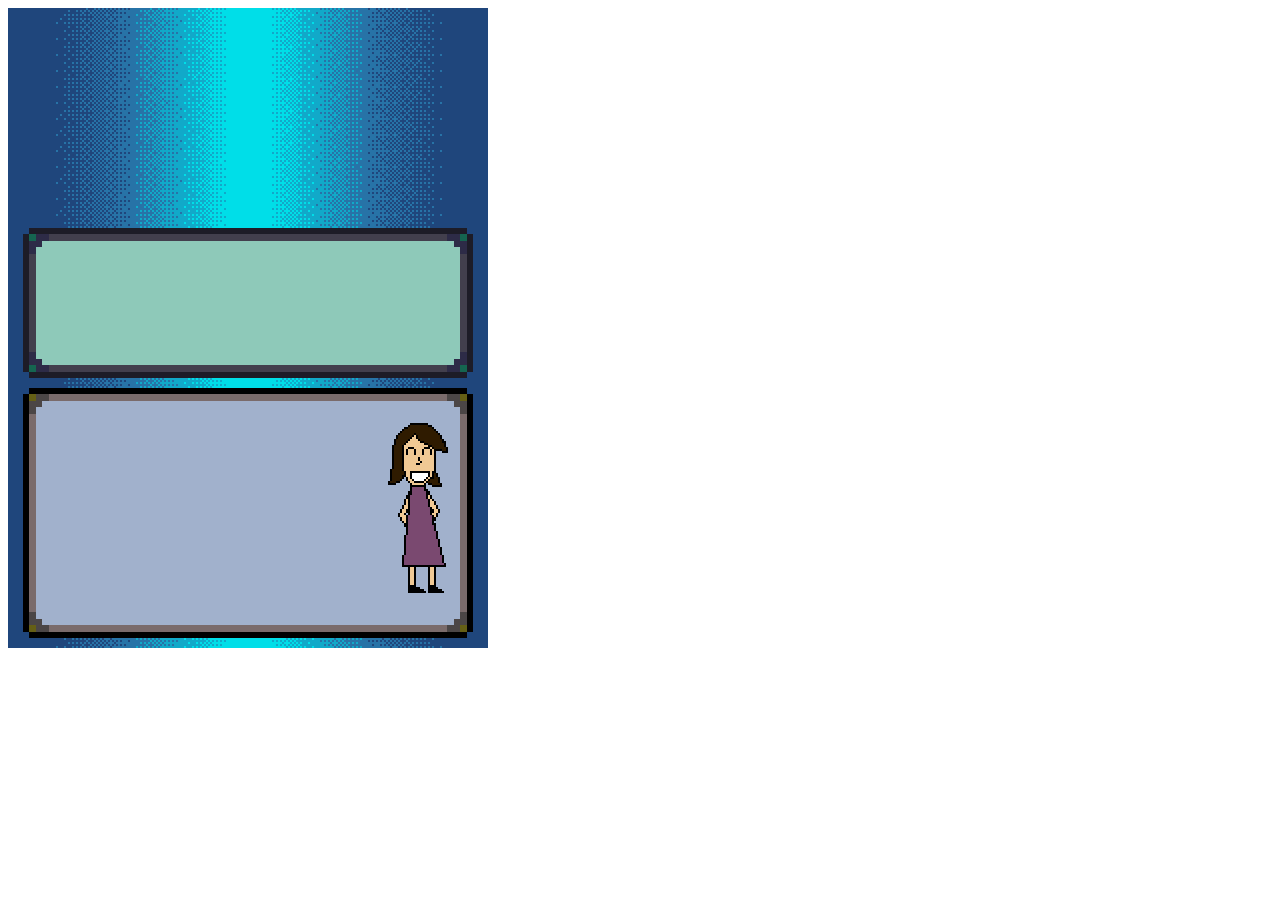
==== static/index.html @ fcbd48c1 "Some changes in basic assets." ====
<!doctype html>
<html>
    <head>
        <meta charset="UTF-8" />
        <title>Paloquiz</title>
        <script src="js/phaser.min.js"></script>
        <style type="text/css">
        #gameContainer
        {
        }
        </style>
    </head>
    <body>

    <div id="gameContainer">
    <script src="js/game.js"></script>
    </div>

    </body>
</html>
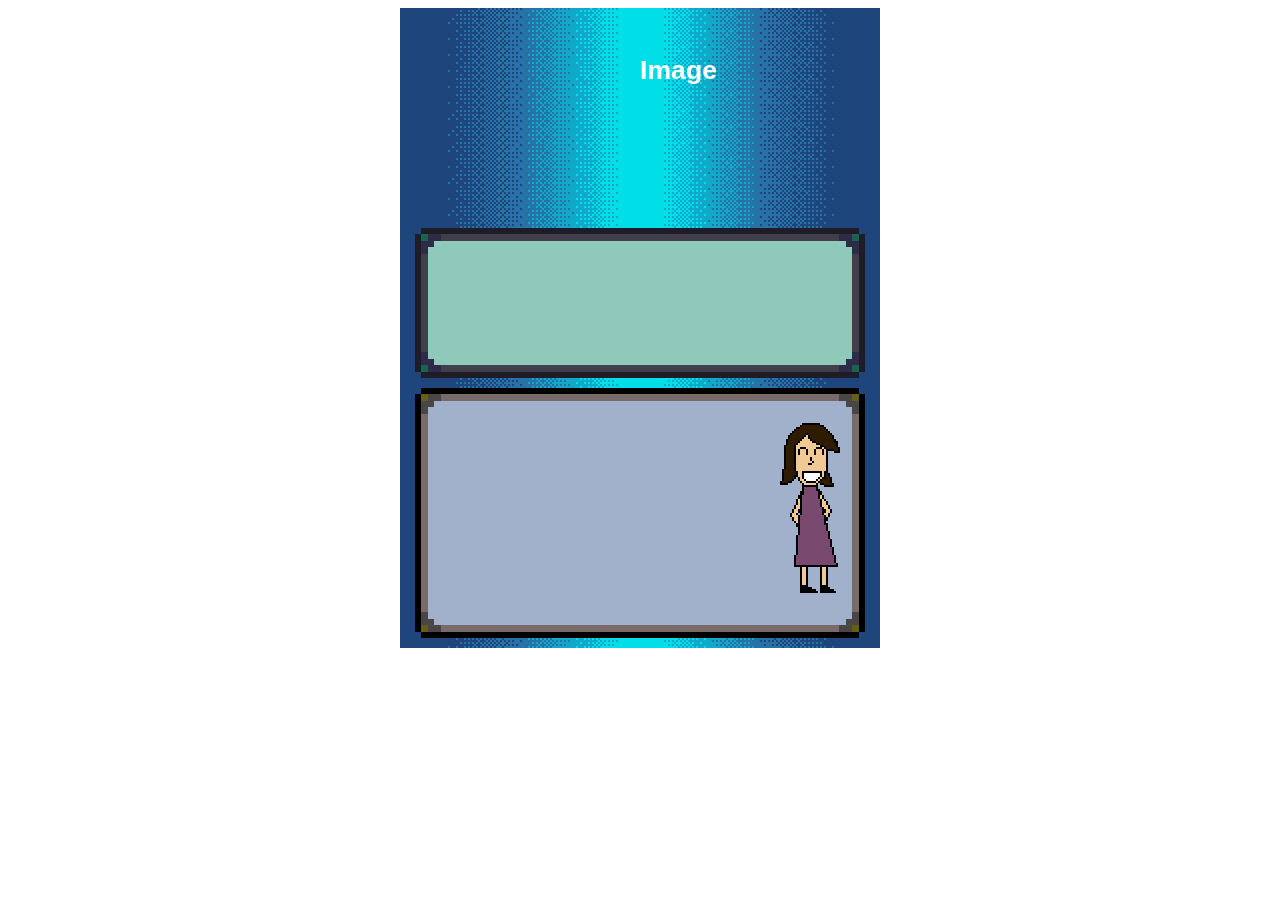
==== commit 06a6cdf8: "Game size is copied from parent div." ====
--- a/static/index.html
+++ b/static/index.html
@@ -3,18 +3,52 @@
     <head>
         <meta charset="UTF-8" />
         <title>Paloquiz</title>
+        <script src="js/fb.js"></script>
         <script src="js/phaser.min.js"></script>
         <style type="text/css">
-        #gameContainer
-        {
-        }
+            #gameContainer
+            {
+                width: 480px;
+                height: 640px;
+                margin: 0 auto;
+            }
         </style>
     </head>
     <body>
 
-    <div id="gameContainer">
-    <script src="js/game.js"></script>
-    </div>
+        <script>
+            // Force HTTPS
+            if (window.location.protocol != "https:" &&
+                window.location.hostname != "localhost" &&
+                window.location.hostname != "127.0.0.1")
+            {
+                var site = window.location.href.substring(window.location.protocol.length);
+                window.location.href = "https:" + site;
+            }
+
+            window.fbAsyncInit = function() {
+                FB.init({
+                    appId      : 'FB_APP_ID',
+                    xfbml      : true,
+                    version    : 'v2.5'
+                });
+            };
+
+            (function(d, s, id) {
+                var js, fjs = d.getElementsByTagName(s)[0];
+                if (d.getElementById(id)) {
+                    return;
+                }
+                js = d.createElement(s); js.id = id;
+                js.src = "//connect.facebook.net/en_US/sdk.js";
+                fjs.parentNode.insertBefore(js, fjs);
+            }(document, 'script', 'facebook-jssdk'));
+        </script>
+
+
+        <div id="gameContainer">
+            <script src="js/game.js"></script>
+        </div>
 
     </body>
 </html>
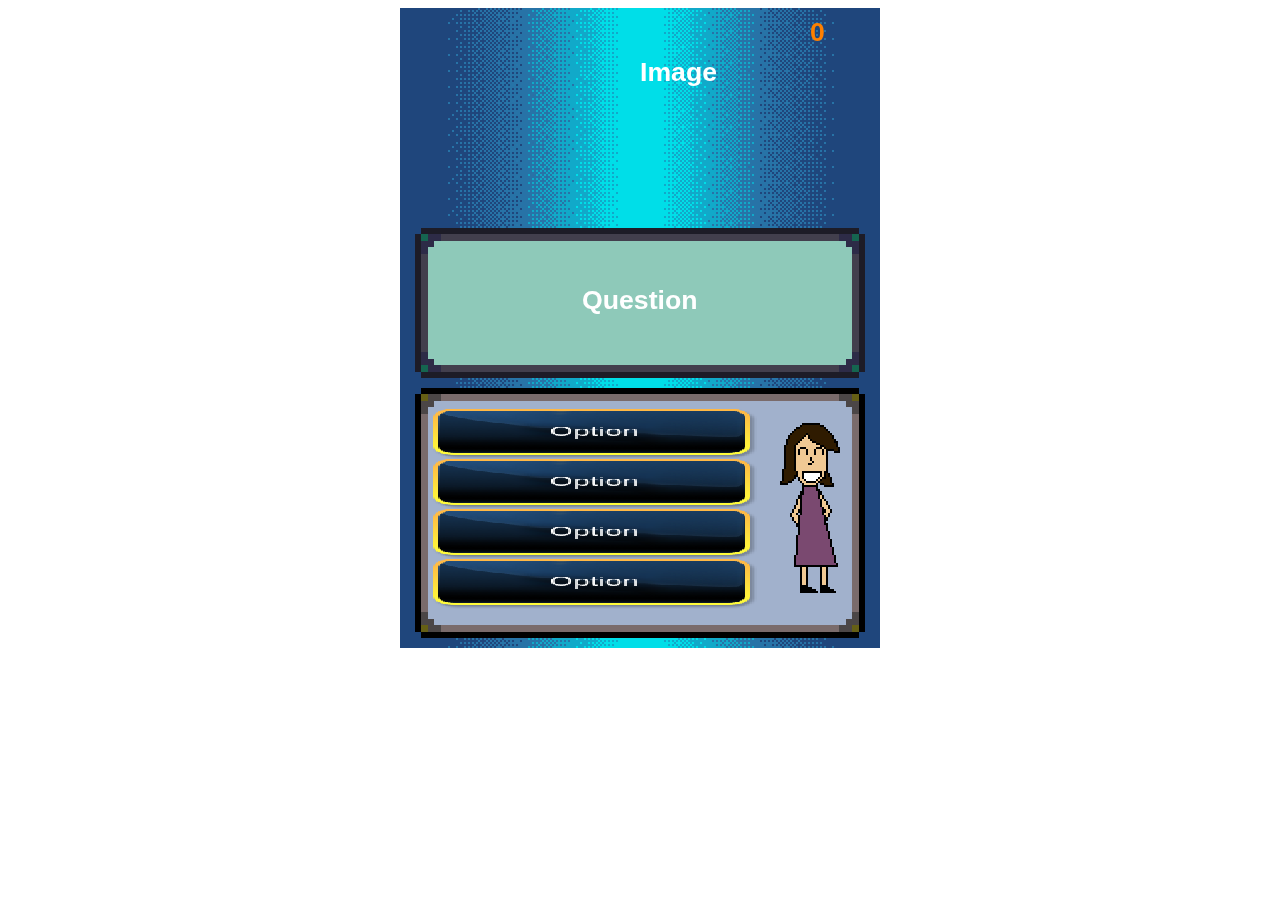
==== commit 28656950: "Changed phaser.min.js to phaser.js" ====
--- a/static/index.html
+++ b/static/index.html
@@ -4,19 +4,15 @@
         <meta charset="UTF-8" />
         <title>Paloquiz</title>
         <script src="js/fb.js"></script>
-        <script src="js/phaser.min.js"></script>
-        <style type="text/css">
-            #gameContainer
-            {
-                width: 480px;
-                height: 640px;
-                margin: 0 auto;
-            }
-        </style>
+        <script src="js/phaser.js"></script>
+        <link rel="stylesheet" type="text/css" href="css/game.css">
     </head>
     <body>
 
         <script>
+            var FB_APP_ID = 'FB_APP_ID';
+
+
             // Force HTTPS
             if (window.location.protocol != "https:" &&
                 window.location.hostname != "localhost" &&
@@ -28,7 +24,7 @@
 
             window.fbAsyncInit = function() {
                 FB.init({
-                    appId      : 'FB_APP_ID',
+                    appId      : FB_APP_ID,
                     xfbml      : true,
                     version    : 'v2.5'
                 });
--- a/static/css/game.css
+++ b/static/css/game.css
@@ -0,0 +1,7 @@
+
+#gameContainer
+{
+    width: 480px;
+    height: 640px;
+    margin: 0 auto;
+}
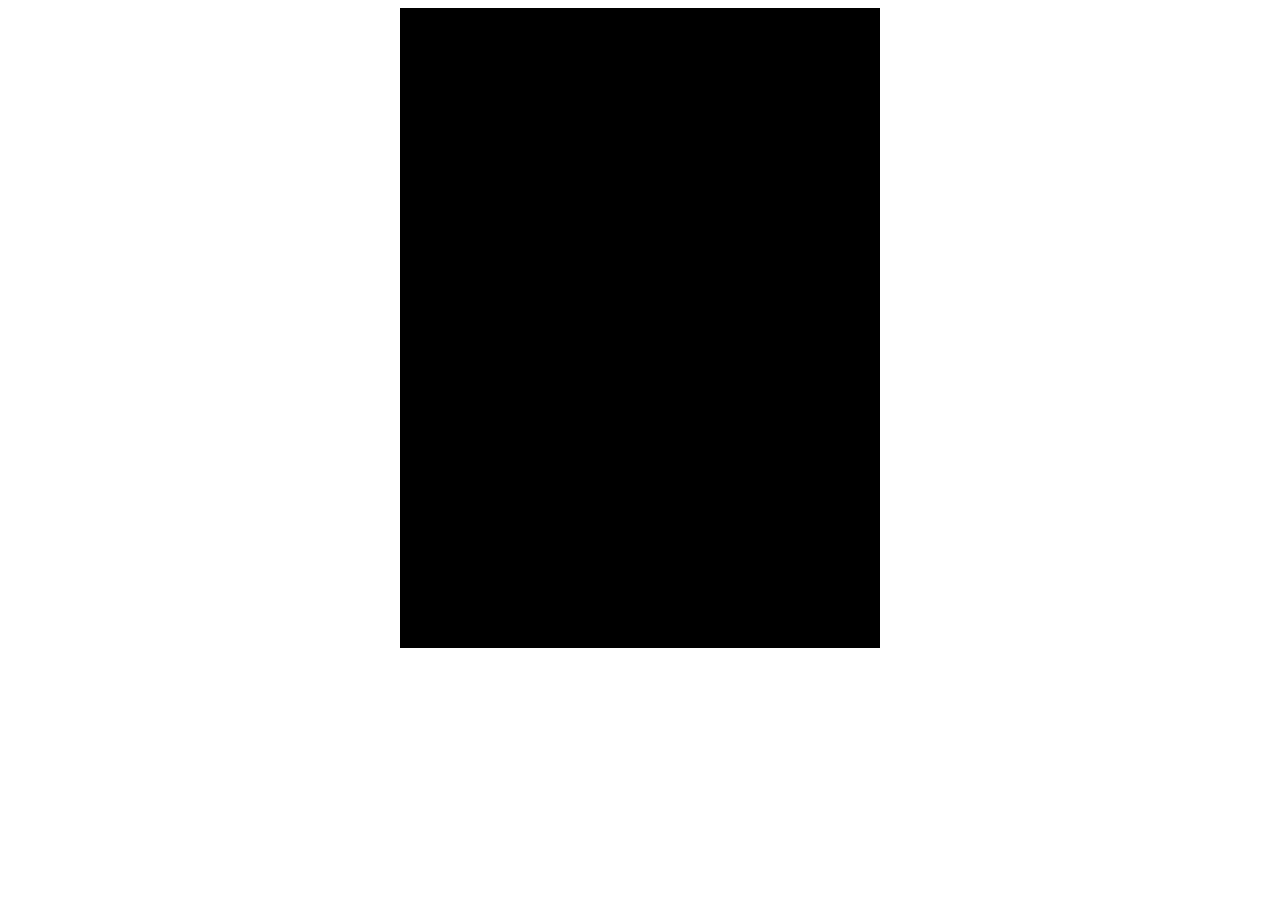
==== commit 6613bad7: "Some code refactoring, async preload and testing webfonts." ====
--- a/static/index.html
+++ b/static/index.html
@@ -3,9 +3,13 @@
     <head>
         <meta charset="UTF-8" />
         <title>Paloquiz</title>
+        <link rel="stylesheet" type="text/css" href="css/game.css">
+        <!-- <link rel="stylesheet" type="text/css" href="assets/fonts/phatone/font.css"> -->
+        <link rel="stylesheet" type="text/css" href="assets/fonts/nokia_cellphone/font.css">
+        <!-- <link rel="stylesheet" type="text/css" href="assets/fonts/pixel/font.css"> -->
         <script src="js/fb.js"></script>
+        <script src="js/ajax.js"></script>
         <script src="js/phaser.js"></script>
-        <link rel="stylesheet" type="text/css" href="css/game.css">
     </head>
     <body>
 
--- a/static/assets/fonts/phatone/font.css
+++ b/static/assets/fonts/phatone/font.css
@@ -0,0 +1,8 @@
+
+@font-face {
+	font-family: 'Pixel Art';
+	src: url('phatone.eot');
+	src: local('☺'), url('phatone.woff') format('woff'), url('phatone.ttf') format('truetype'), url('phatone.svg') format('svg');
+	font-weight: normal;
+	font-style: normal;
+}
--- a/static/assets/fonts/nokia_cellphone/font.css
+++ b/static/assets/fonts/nokia_cellphone/font.css
@@ -0,0 +1,9 @@
+
+@font-face {
+	font-family: 'Pixel Art';
+	src: url('nokia_cellphone.eot');
+	src: local('☺'), url('nokia_cellphone.woff') format('woff'), url('nokia_cellphone.ttf') format('truetype'), url('nokia_cellphone.svg') format('svg');
+	font-weight: normal;
+	font-style: normal;
+}
+
--- a/static/assets/fonts/pixel/font.css
+++ b/static/assets/fonts/pixel/font.css
@@ -0,0 +1,9 @@
+
+@font-face {
+	font-family: 'Pixel Art';
+	src: url('Pixel.eot');
+	src: local('☺'), url('Pixel.woff') format('woff'), url('Pixel.ttf') format('truetype'), url('Pixel.svg') format('svg');
+	font-weight: normal;
+	font-style: normal;
+}
+
